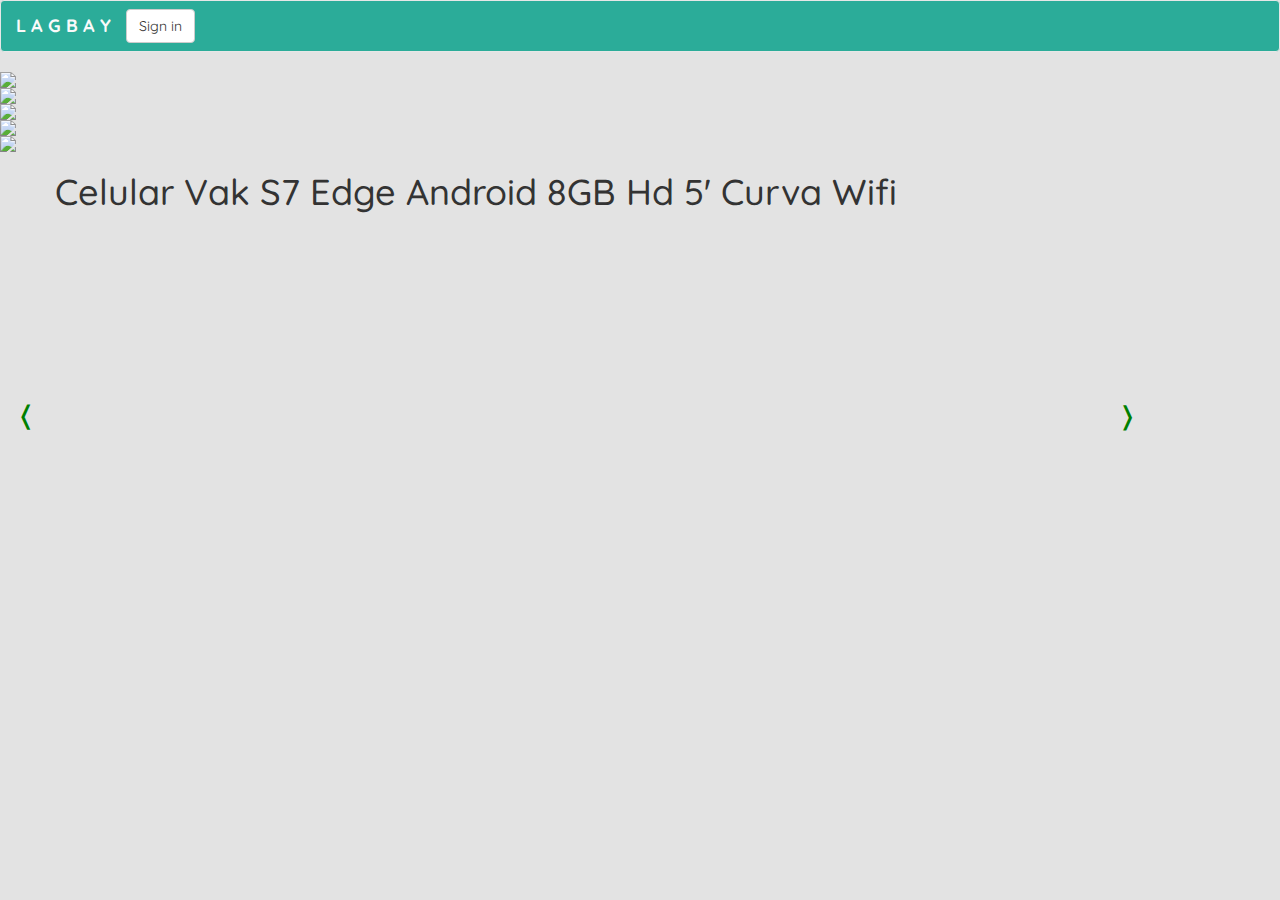
==== detallesubasta.html @ 9656fa57 "Se agregaron colores y estilos" ====
<!DOCTYPE html>
<html lang="en">
  <head>
    <meta charset="utf-8">
    <meta http-equiv="X-UA-Compatible" content="IE=edge">
    <meta name="viewport" content="width=device-width, initial-scale=1">
    <!-- The above 3 meta tags *must* come first in the head; any other head content must come *after* these tags -->
    <title>DETALLES PRODUCTO</title>

    <!-- Bootstrap -->
    <link href="https://maxcdn.bootstrapcdn.com/bootstrap/3.3.7/css/bootstrap.min.css" rel="stylesheet">
    <link rel="stylesheet" type="text/css" href="css/detallesubasta.css">
    <link href="https://fonts.googleapis.com/css?family=Muli|Quicksand" rel="stylesheet">


    <!-- HTML5 shim and Respond.js for IE8 support of HTML5 elements and media queries -->
    <!-- WARNING: Respond.js doesn't work if you view the page via file:// -->
    <!--[if lt IE 9]>
      <script src="https://oss.maxcdn.com/html5shiv/3.7.3/html5shiv.min.js"></script>
      <script src="https://oss.maxcdn.com/respond/1.4.2/respond.min.js"></script>
    <![endif]-->
  </head>
  <body>
    <nav class="navbar navbar-default text-right">
  <div class="container-fluid">
    <div class="navbar-header">
      <a class="navbar-brand" href="#">
        <img alt="" src="..."><span class="texto-blanco"><b>L A G B A Y</b</span>
      </a>
      <button type="button" class="btn btn-default navbar-btn">Sign in</button>
    </div>
  </div>
</nav>


<div class="cycle-slideshow center-block" data-cycle-pager-template="<a class='thumb' href='#'><img src='{{src}}' width='100' height='50'></a>">
<span class="cycle-pager"></span>
<span class="cycle-prev">&#9001;</span>
<span class="cycle-next">&#9002;</span>

  <img src="img/celular1.jpg">
   <img src="img/celular2.jpg">
    <img src="img/celular3.jpg">
    <img src="img/celular4.jpg">
    <img src="img/celular5.jpg">

</div>
<div class="container">
<div class="row">

  <h1>Celular Vak S7 Edge Android 8GB Hd 5' Curva Wifi</h1>
</div>

</div>


    <!-- jQuery (necessary for Bootstrap's JavaScript plugins) -->
    <script src="https://ajax.googleapis.com/ajax/libs/jquery/1.12.4/jquery.min.js"></script>
    <!-- Include all compiled plugins (below), or include individual files as needed -->

    <script type="text/javascript" src="js/jquery.cycle2.min.js"></script>
  </body>
</html>
---- css/detallesubasta.css ----
*{
	padding: 0;
	margin:0;
  font-family: 'Quicksand', sans-serif !important ;
}

img{
	max-width: 100%;
	display: block;
}

.cylce-slideshow{
	width: 100%
	max-width:960px;
	display: block;
	position: relative;
	margin: 20px auto;

}

.cycle-prev, .cycle-next{
	width: 50px;
	height: 50px;
	display: block;
	position: absolute;
	top: 44%;
	z-index: 99999;
	cursor: pointer;
	text-align: center;
	color: green;
	font-size: 200%;

}
.cylce-prev{
	left: 10%;

}
.cycle-next{
	right: 10%;
}

.cycle-pager{
	width: 100%;
	text-align: center;
	display: block;
	position: absolute;
	bottom: 0;
	z-index: 99999;
	cursor: pointer;
}
.cycle-pager a{
	display: inline-block;
	margin:0 5px;
	opacity:.5;
	border: 2px solid rgba(255,255,255,0.30);
}
.cycle-pager .cycle-pager-active{
	opacity: 1;
	border: 2px solid rgba(255,255,255,0.70);

}
.cycle-pager .thumb{
	width: 10%;
}
.thumb{
	display: block;
}



/*estilos*/
.navbar{
	background-color: rgb(43, 172, 153)
}

.texto-blanco{
  color:rgb(250, 250, 250)
}

body{
  background-color: rgb(227, 227, 227)
}
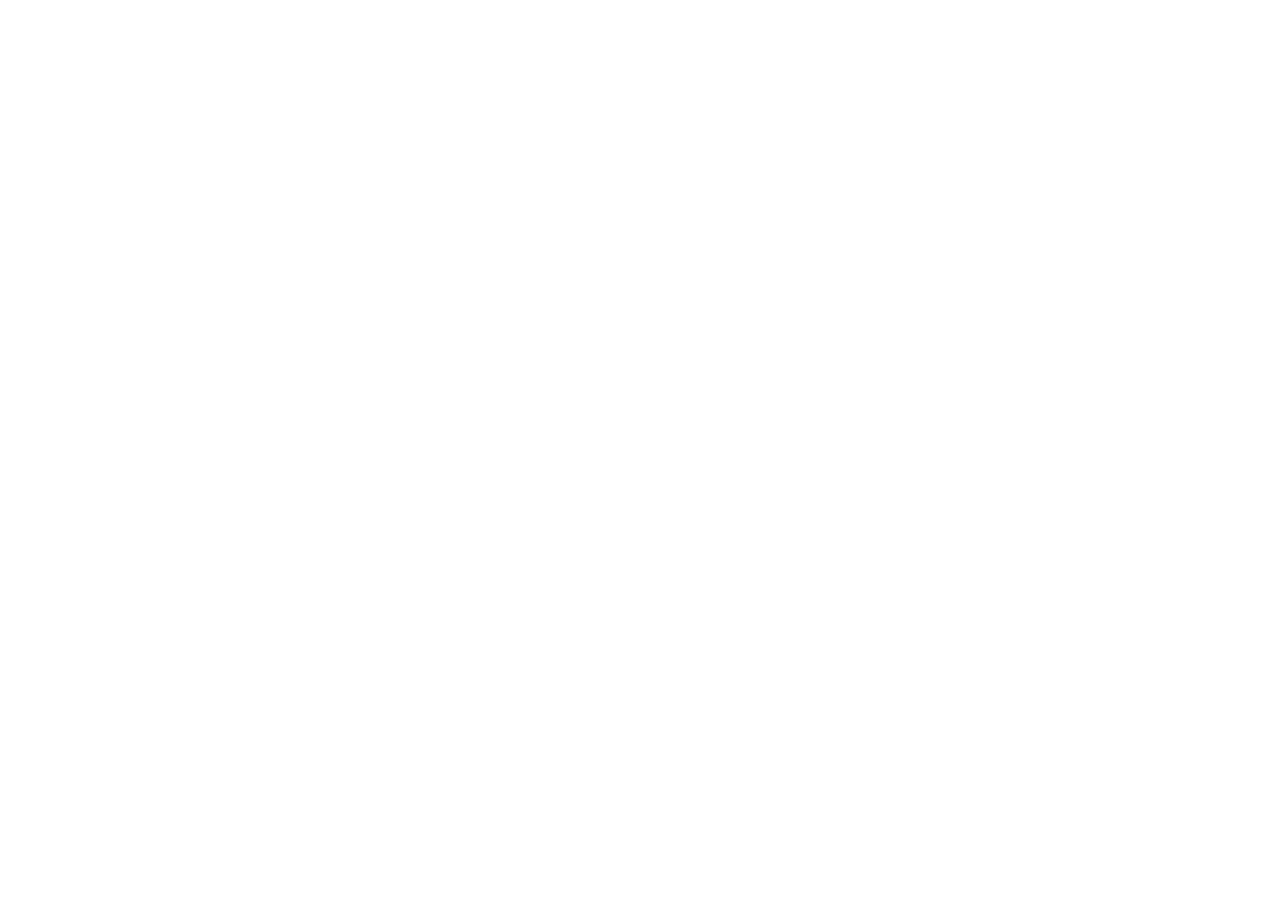
==== commit 1a416099: "puse en modal la vista de detalle de producto" ====
--- a/detallesubasta.html
+++ b/detallesubasta.html
@@ -5,13 +5,11 @@
     <meta http-equiv="X-UA-Compatible" content="IE=edge">
     <meta name="viewport" content="width=device-width, initial-scale=1">
     <!-- The above 3 meta tags *must* come first in the head; any other head content must come *after* these tags -->
-    <title>DETALLES PRODUCTO</title>
+    <title>Bootstrap 101 Template</title>
 
     <!-- Bootstrap -->
     <link href="https://maxcdn.bootstrapcdn.com/bootstrap/3.3.7/css/bootstrap.min.css" rel="stylesheet">
     <link rel="stylesheet" type="text/css" href="css/detallesubasta.css">
-    <link href="https://fonts.googleapis.com/css?family=Muli|Quicksand" rel="stylesheet">
-
 
     <!-- HTML5 shim and Respond.js for IE8 support of HTML5 elements and media queries -->
     <!-- WARNING: Respond.js doesn't work if you view the page via file:// -->
@@ -21,43 +19,111 @@
     <![endif]-->
   </head>
   <body>
-    <nav class="navbar navbar-default text-right">
+    <!-- <nav class="navbar navbar-default">
   <div class="container-fluid">
     <div class="navbar-header">
       <a class="navbar-brand" href="#">
-        <img alt="" src="..."><span class="texto-blanco"><b>L A G B A Y</b</span>
+        <img alt="Brand" src="...">
       </a>
       <button type="button" class="btn btn-default navbar-btn">Sign in</button>
     </div>
   </div>
-</nav>
+</nav> -->
 
+<!-- Modal para registrar nuevo producto -->
+<div id="detalles" class="modal fade" tabindex="-1" role="dialog" aria-labelledby="exampleModalLabel" aria-hidden="true">
+  <div class="modal-dialog" role="document">
+    <div class="modal-content">
+      <div class="modal-header">
+        <h3 class="modal-title">aqui va titulo
+          <button type="button" class="close" aria-label="Close">
+            <a href="../index.html">&times;</a>
+          </button>
+        </h3>
+      </div>
+      <div class="modal-body">
+        <form>
+          <div class="form-group">
+            <div class="cycle-slideshow" data-cycle-pager-template="<a class='thumb' href='#'><img src='{{src}}' width='100' height='50'></a>">
+              <span class="cycle-pager"></span>
+              <span class="cycle-prev">&#9001;</span>
+              <span class="cycle-next">&#9002;</span>
+              <img src="img/celular1.jpg">
+              <img src="img/celular2.jpg">
+              <img src="img/celular3.jpg">
+              <img src="img/celular4.jpg">
+              <img src="img/celular5.jpg">
+            </div>
+            <!-- <div class="container">
+              <div class="row">
+                <h1>Celular Vak S7 Edge Android 8GB Hd 5' Curva Wifi</h1>
+              </div>
+            </div> -->
+          </div>
 
-<div class="cycle-slideshow center-block" data-cycle-pager-template="<a class='thumb' href='#'><img src='{{src}}' width='100' height='50'></a>">
-<span class="cycle-pager"></span>
-<span class="cycle-prev">&#9001;</span>
-<span class="cycle-next">&#9002;</span>
+          <div class="form-inline row justify-content-center">
+            <div class="form-group col-sm-6">
+              <label for="precioInicial">Precio inicial</label>
+              <span>$30</span>
+              <div id="precio-actual">
+                <label>Precio actual</label>
+                <span class="cantidad-ofertadaTotal"></span>
+              </div>
+              <!-- <input type="text" class="form-control" id="precioInicial" placeholder="$" name="precioSubasta" required> -->
+            </div>
 
-  <img src="img/celular1.jpg">
-   <img src="img/celular2.jpg">
-    <img src="img/celular3.jpg">
-    <img src="img/celular4.jpg">
-    <img src="img/celular5.jpg">
+            <div class="form-group col-sm-6">
+              <select class="form-control" id="ofertar" name="ofertar">
+                <option>$ 5</option>
+                <option>$ 10</option>
+                <option>$ 20</option>
+                <option>$ 50</option>
+                <option>$ 100</option>
+                <option>$ 200</option>
+              </select>
 
+              <button type="button" class="btn btn-primary ofertar" data-toggle="modal" data-target=".bd-example-modal-sm">Ofertar</button>
+
+              <div class="modal fade bd-example-modal-sm" tabindex="-1" role="dialog" aria-labelledby="mySmallModalLabel" aria-hidden="true">
+                <div class="modal-dialog modal-sm">
+                  <div class="modal-content">
+                    <div class="modal-header">
+                      <h3 class="modal-title">Acabas de ofertar
+                        <button type="button" class="close" aria-label="Close"></button>
+                      </h3>
+                    </div>
+                    <div class="modal-oferta">
+                      <div class="cantidad-ofertada"></div>
+                      <div>¿Es correcto?</div>
+                    </div>
+                    <div class="modal-footer">
+                      <button class="btn btn-secondary">Lo reconsiderare</button>
+                      <button class="btn btn-primary aceptar">Ofertar</button>
+                    </div>
+                  </div>
+                </div>
+              </div>
+            </div>
+          </div>
+
+          <div class="modal-footer">
+            <button type="button" class="btn btn-secondary" ><a class="cerrarProducto" href="../index.html">Cerrar</a></button>
+            <button type="submit" class="btn btn-primary">Listo</button>
+          </div>
+        </form>
+      </div>
+    </div>
+  </div>
 </div>
-<div class="container">
-<div class="row">
-
-  <h1>Celular Vak S7 Edge Android 8GB Hd 5' Curva Wifi</h1>
-</div>
-
-</div>
+<!-- fin del modal de detalles de producto -->
 
 
     <!-- jQuery (necessary for Bootstrap's JavaScript plugins) -->
     <script src="https://ajax.googleapis.com/ajax/libs/jquery/1.12.4/jquery.min.js"></script>
     <!-- Include all compiled plugins (below), or include individual files as needed -->
+    <script type="text/javascript" src="js/jquery.cycle2.min.js"></script>
+    <script src="https://maxcdn.bootstrapcdn.com/bootstrap/3.3.7/js/bootstrap.min.js"></script>
 
-    <script type="text/javascript" src="js/jquery.cycle2.min.js"></script>
+    <script src="js/detallesubasta.js"></script>
   </body>
 </html>
--- a/css/detallesubasta.css
+++ b/css/detallesubasta.css
@@ -1,21 +1,19 @@
-*{
+/**{
 	padding: 0;
 	margin:0;
-  font-family: 'Quicksand', sans-serif !important ;
-}
+}*/
 
 img{
 	max-width: 100%;
 	display: block;
 }
 
-.cylce-slideshow{
-	width: 100%
-	max-width:960px;
+.cycle-slideshow{
+	/*width: 100%
+	max-width:960px;*/
 	display: block;
 	position: relative;
-	margin: 20px auto;
-
+	margin: 40px 0;
 }
 
 .cycle-prev, .cycle-next{
@@ -48,6 +46,7 @@
 	z-index: 99999;
 	cursor: pointer;
 }
+
 .cycle-pager a{
 	display: inline-block;
 	margin:0 5px;
@@ -62,21 +61,19 @@
 .cycle-pager .thumb{
 	width: 10%;
 }
+
 .thumb{
 	display: block;
 }
 
-
-
-/*estilos*/
-.navbar{
-	background-color: rgb(43, 172, 153)
+.modal-header{
+	background: #3D76E4;
 }
 
-.texto-blanco{
-  color:rgb(250, 250, 250)
+.modal-oferta{
+	text-align: center;
 }
 
-body{
-  background-color: rgb(227, 227, 227)
+.cantidad-ofertada{
+	font-size: 40px;
 }
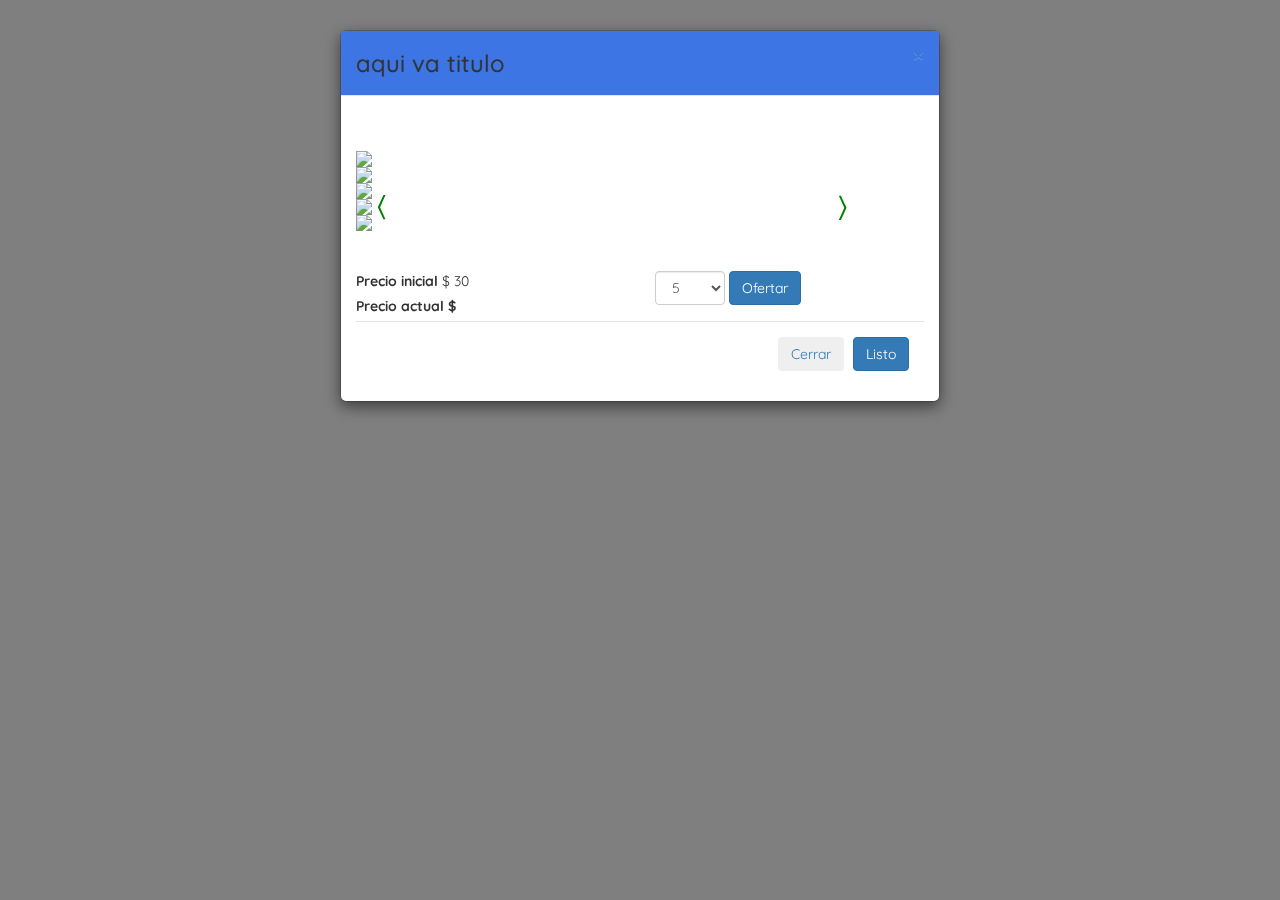
==== commit 55333f28: "suma cantidad seleccionada en detalle de producto" ====
--- a/detallesubasta.html
+++ b/detallesubasta.html
@@ -5,11 +5,13 @@
     <meta http-equiv="X-UA-Compatible" content="IE=edge">
     <meta name="viewport" content="width=device-width, initial-scale=1">
     <!-- The above 3 meta tags *must* come first in the head; any other head content must come *after* these tags -->
-    <title>Bootstrap 101 Template</title>
+    <title>DETALLES PRODUCTO</title>
 
     <!-- Bootstrap -->
     <link href="https://maxcdn.bootstrapcdn.com/bootstrap/3.3.7/css/bootstrap.min.css" rel="stylesheet">
     <link rel="stylesheet" type="text/css" href="css/detallesubasta.css">
+    <link href="https://fonts.googleapis.com/css?family=Muli|Quicksand" rel="stylesheet">
+
 
     <!-- HTML5 shim and Respond.js for IE8 support of HTML5 elements and media queries -->
     <!-- WARNING: Respond.js doesn't work if you view the page via file:// -->
@@ -20,10 +22,13 @@
   </head>
   <body>
     <!-- <nav class="navbar navbar-default">
+
+    <nav class="navbar navbar-default text-right">
+
   <div class="container-fluid">
     <div class="navbar-header">
       <a class="navbar-brand" href="#">
-        <img alt="Brand" src="...">
+        <img alt="" src="..."><span class="texto-blanco"><b>L A G B A Y</b</span>
       </a>
       <button type="button" class="btn btn-default navbar-btn">Sign in</button>
     </div>
@@ -63,10 +68,14 @@
 
           <div class="form-inline row justify-content-center">
             <div class="form-group col-sm-6">
-              <label for="precioInicial">Precio inicial</label>
-              <span>$30</span>
+              <div>
+                <label for="precioInicial">Precio inicial</label>
+                <span>$</span>
+                <span id="precio-inicial">30</span>
+              </div>
+
               <div id="precio-actual">
-                <label>Precio actual</label>
+                <label>Precio actual $ </label>
                 <span class="cantidad-ofertadaTotal"></span>
               </div>
               <!-- <input type="text" class="form-control" id="precioInicial" placeholder="$" name="precioSubasta" required> -->
@@ -74,17 +83,18 @@
 
             <div class="form-group col-sm-6">
               <select class="form-control" id="ofertar" name="ofertar">
-                <option>$ 5</option>
-                <option>$ 10</option>
-                <option>$ 20</option>
-                <option>$ 50</option>
-                <option>$ 100</option>
-                <option>$ 200</option>
+                <option> 5 </option>
+                <option> 10 </option>
+                <option> 20 </option>
+                <option> 50 </option>
+                <option> 100 </option>
+                <option> 200 </option>
               </select>
 
+          <!-- modal de confirmacion de cantidad a ofertar -->
               <button type="button" class="btn btn-primary ofertar" data-toggle="modal" data-target=".bd-example-modal-sm">Ofertar</button>
 
-              <div class="modal fade bd-example-modal-sm" tabindex="-1" role="dialog" aria-labelledby="mySmallModalLabel" aria-hidden="true">
+              <div class="modal fade bd-example-modal-sm" id="confirmacion" tabindex="-1" role="dialog" aria-labelledby="mySmallModalLabel" aria-hidden="true">
                 <div class="modal-dialog modal-sm">
                   <div class="modal-content">
                     <div class="modal-header">
@@ -103,6 +113,8 @@
                   </div>
                 </div>
               </div>
+              <!-- fin del modal de confirmacion -->
+
             </div>
           </div>
 
@@ -121,6 +133,7 @@
     <!-- jQuery (necessary for Bootstrap's JavaScript plugins) -->
     <script src="https://ajax.googleapis.com/ajax/libs/jquery/1.12.4/jquery.min.js"></script>
     <!-- Include all compiled plugins (below), or include individual files as needed -->
+
     <script type="text/javascript" src="js/jquery.cycle2.min.js"></script>
     <script src="https://maxcdn.bootstrapcdn.com/bootstrap/3.3.7/js/bootstrap.min.js"></script>
 
--- a/css/detallesubasta.css
+++ b/css/detallesubasta.css
@@ -1,7 +1,8 @@
-/**{
+*{
 	padding: 0;
 	margin:0;
-}*/
+	font-family: 'Quicksand', sans-serif !important ;
+}
 
 img{
 	max-width: 100%;
@@ -66,6 +67,7 @@
 	display: block;
 }
 
+/*modal chiquito de confirmacion*/
 .modal-header{
 	background: #3D76E4;
 }
@@ -76,4 +78,14 @@
 
 .cantidad-ofertada{
 	font-size: 40px;
+
+
+
+/*estilos*/
+.navbar{
+	background-color: rgb(43, 172, 153)
 }
+
+.texto-blanco{
+  color:rgb(250, 250, 250)
+}
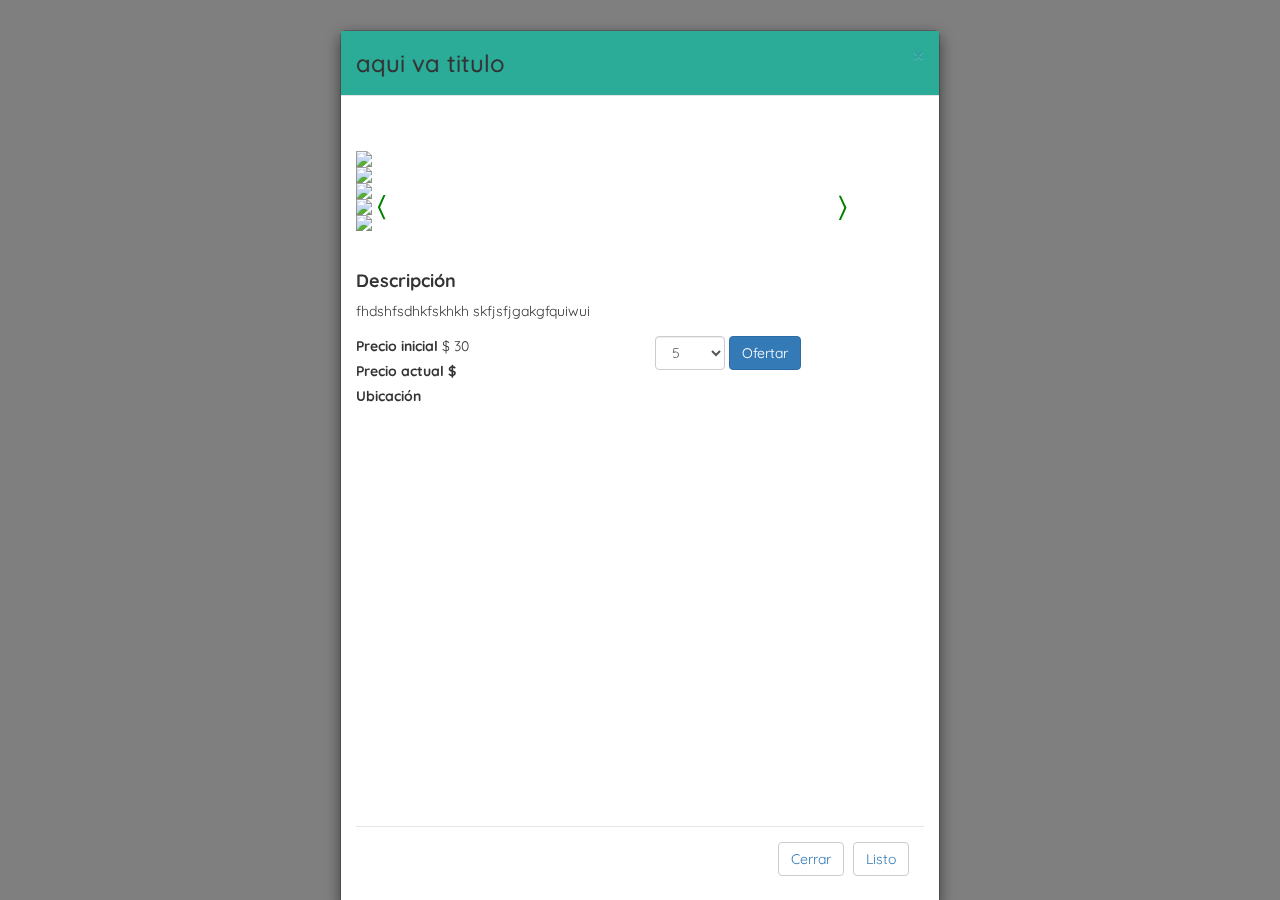
==== commit add5c47e: "menu de hamburguesa y redireccion al index correcto" ====
--- a/detallesubasta.html
+++ b/detallesubasta.html
@@ -42,7 +42,7 @@
       <div class="modal-header">
         <h3 class="modal-title">aqui va titulo
           <button type="button" class="close" aria-label="Close">
-            <a href="../index.html">&times;</a>
+            <a href="index.html">&times;</a>
           </button>
         </h3>
       </div>
@@ -64,6 +64,11 @@
                 <h1>Celular Vak S7 Edge Android 8GB Hd 5' Curva Wifi</h1>
               </div>
             </div> -->
+          </div>
+
+          <div class="form-group">
+            <h4 class="negrita">Descripción</h4>
+            <p>fhdshfsdhkfskhkh  skfjsfjgakgfquiwui</p>
           </div>
 
           <div class="form-inline row justify-content-center">
@@ -118,9 +123,14 @@
             </div>
           </div>
 
+          <div class="form-group">
+            <label class="negrita">Ubicación</label>
+            <div id="map"></div>
+          </div>
+
           <div class="modal-footer">
-            <button type="button" class="btn btn-secondary" ><a class="cerrarProducto" href="../index.html">Cerrar</a></button>
-            <button type="submit" class="btn btn-primary">Listo</button>
+            <button type="button" class="btn btn-default"><a class="listo" href="index.html">Cerrar</a></button>
+            <button type="submit" class="btn btn-default"><a class="listo" href="index.html">Listo</a></button>
           </div>
         </form>
       </div>
@@ -136,7 +146,7 @@
 
     <script type="text/javascript" src="js/jquery.cycle2.min.js"></script>
     <script src="https://maxcdn.bootstrapcdn.com/bootstrap/3.3.7/js/bootstrap.min.js"></script>
-
+    <script async defer src="https://maps.googleapis.com/maps/api/js?key=AIzaSyC6RQX5EhXV7DX8nNpY7It71l_QcvupJl0&callback=initMap"></script>
     <script src="js/detallesubasta.js"></script>
   </body>
 </html>
--- a/css/detallesubasta.css
+++ b/css/detallesubasta.css
@@ -69,7 +69,7 @@
 
 /*modal chiquito de confirmacion*/
 .modal-header{
-	background: #3D76E4;
+	background-color: rgb(43, 172, 153)
 }
 
 .modal-oferta{
@@ -78,14 +78,17 @@
 
 .cantidad-ofertada{
 	font-size: 40px;
-
-
-
-/*estilos*/
-.navbar{
-	background-color: rgb(43, 172, 153)
 }
 
-.texto-blanco{
-  color:rgb(250, 250, 250)
+.negrita{
+	font-weight: bold;
 }
+
+#map {
+	height: 400px;
+	width: 100%;
+}
+
+.listo:hover{
+	text-decoration: none;
+}
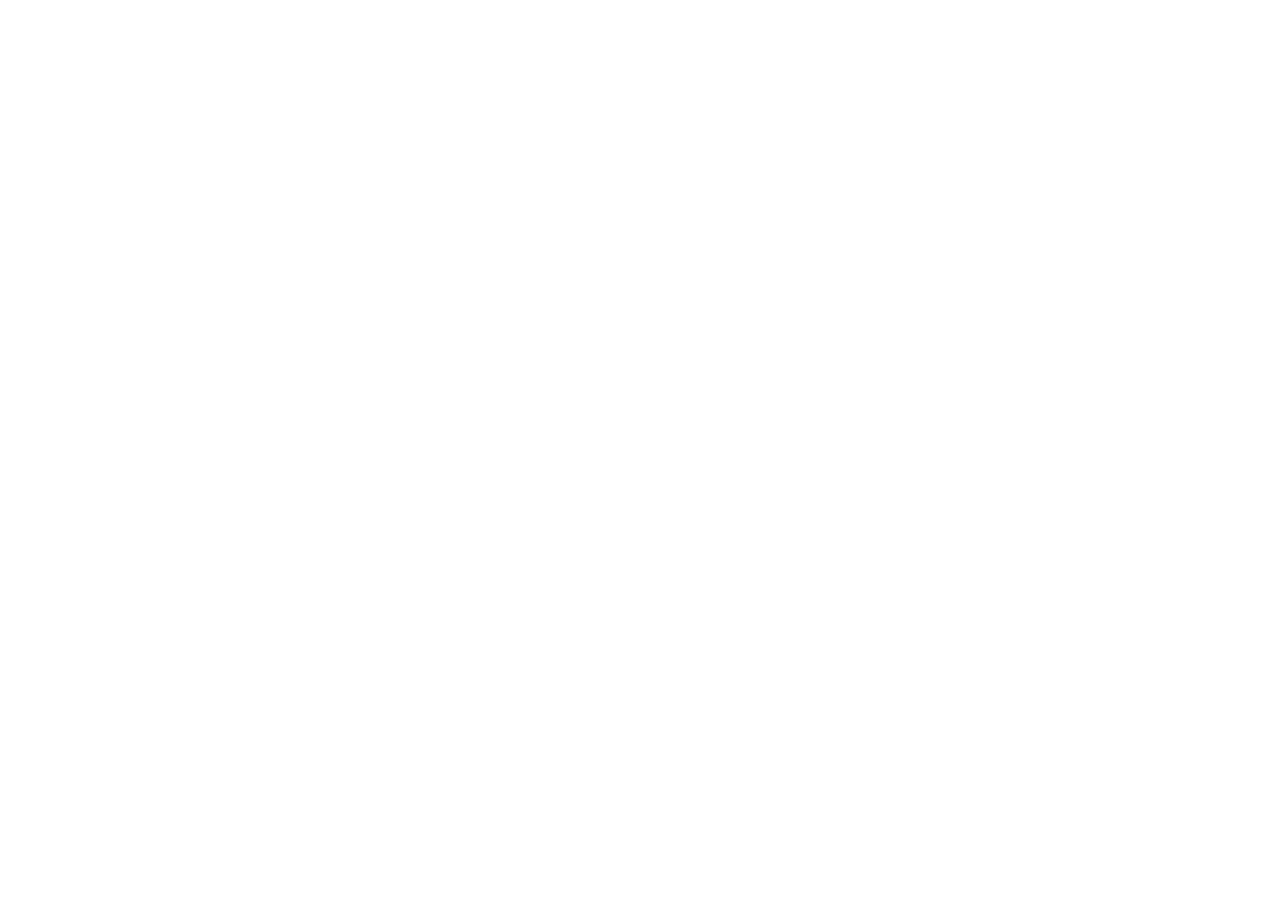
==== commit 12bcf2a4: "adicion de firebase a detallesubasta.html" ====
--- a/detallesubasta.html
+++ b/detallesubasta.html
@@ -138,6 +138,7 @@
   </div>
 </div>
 <!-- fin del modal de detalles de producto -->
+<h1 id="prueba"></h1>
 
 
     <!-- jQuery (necessary for Bootstrap's JavaScript plugins) -->
@@ -147,6 +148,18 @@
     <script type="text/javascript" src="js/jquery.cycle2.min.js"></script>
     <script src="https://maxcdn.bootstrapcdn.com/bootstrap/3.3.7/js/bootstrap.min.js"></script>
     <script async defer src="https://maps.googleapis.com/maps/api/js?key=AIzaSyC6RQX5EhXV7DX8nNpY7It71l_QcvupJl0&callback=initMap"></script>
+     <script src="https://www.gstatic.com/firebasejs/4.5.2/firebase.js"></script>
+    <script type="text/javascript">
+      var config = {
+    apiKey: "AIzaSyDdGVRy-DrxZT-bshmKywvG9gL9q48dzh4",
+    authDomain: "subastas-4b635.firebaseapp.com",
+    databaseURL: "https://subastas-4b635.firebaseio.com",
+    projectId: "subastas-4b635",
+    storageBucket: "subastas-4b635.appspot.com",
+    messagingSenderId: "94258785585"
+  };
+  firebase.initializeApp(config);
+  </script>
     <script src="js/detallesubasta.js"></script>
   </body>
 </html>
